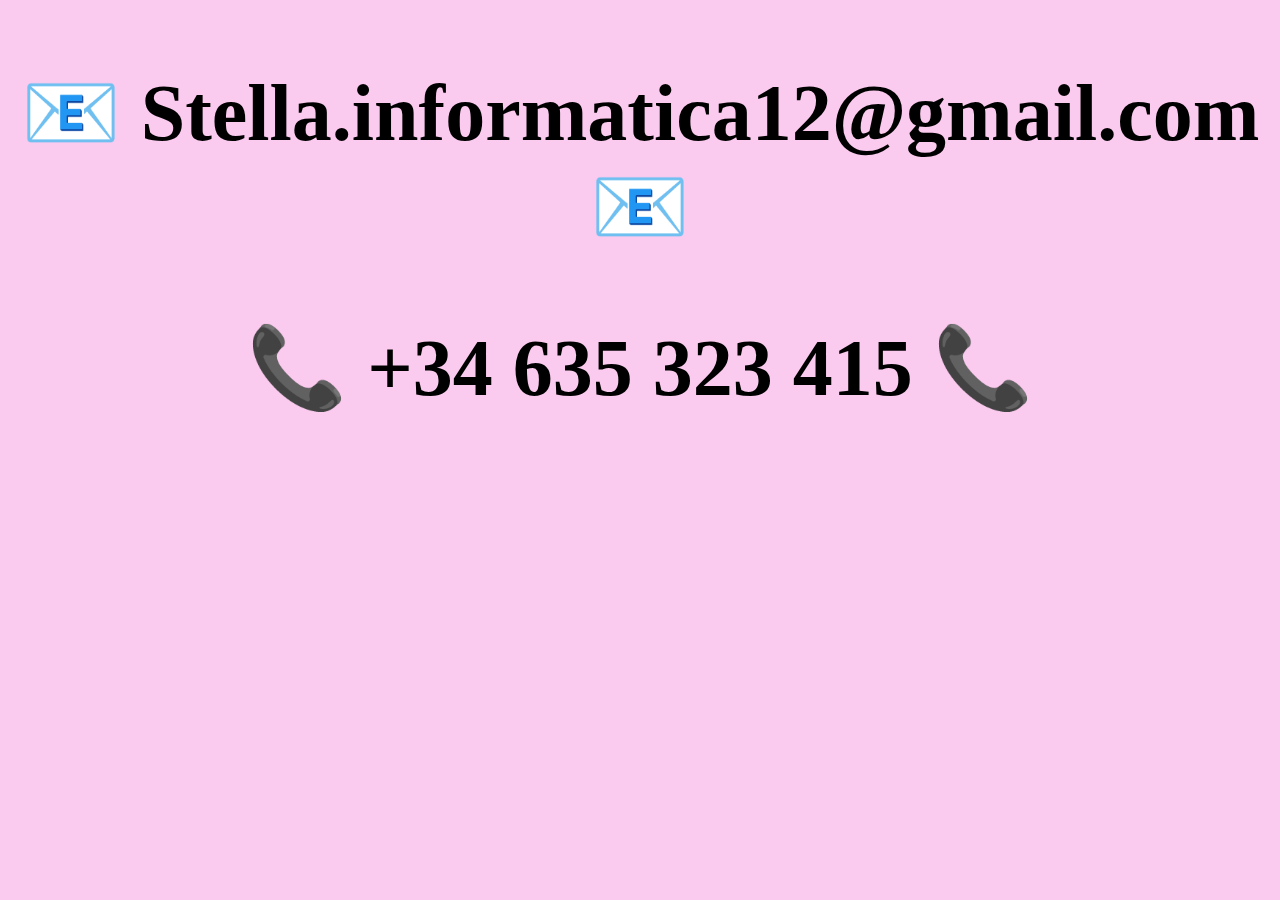
==== Contact.html @ 7824385a "Add files via upload" ====
<!DOCTYPE html>
<html lang="en">
<head>
    <meta charset="UTF-8">
    <meta http-equiv="X-UA-Compatible" content="IE=edge">
    <meta name="viewport" content="width=device-width, initial-scale=1.0">
    <title>Contact me</title>
    <link rel="stylesheet" href="styles1.css">
</head>
<body>
    <h2>
        <a class = " email" href="mailto: Stella.informatica12@gmail.com"> 📧 Stella.informatica12@gmail.com 📧 </a>
    </h2>
    <h2>
        📞 +34 635 323 415 📞
    </h2>
</body>
</html>
---- styles1.css ----
body{
    background-color: #fbcaef;
    text-align: center;
}

h1{
    color: #66BFBF;
    font-family: 'Sacramento', cursive;
    font-size: 7rem;
}

h2{
    color: black;
    font-family: 'Itim', cursive;
    font-size: 5rem;
    
}

img{
    border: solid red; 
    margin-left: 30px;
}

p{
    font-family: 'Itim', cursive;
    font-size: 3rem;
    color: #ff4c68;
}



.btn {
    background: #11cdd4;
    background-image: -webkit-linear-gradient(top, #11cdd4, #11999e);
    background-image: -moz-linear-gradient(top, #11cdd4, #11999e);
    background-image: -ms-linear-gradient(top, #11cdd4, #11999e);
    background-image: -o-linear-gradient(top, #11cdd4, #11999e);
    background-image: linear-gradient(to bottom, #11cdd4, #11999e);
    -webkit-border-radius: 8;
    -moz-border-radius: 8;
    border-radius: 8px;
    font-family: 'Montserrat', sans-serif;
    color: #ffffff;
    font-size: 15px;
    padding: 7px 20px 7px 20px;
    text-decoration: none;
  }

  .email{
      color: black;
      text-decoration: none;
      
  }

  .MeStella{
      background-color: skyblue;
      padding-top: 100px;
      padding-bottom: 100px;
  }
  .ABOUT{
      padding-bottom: 100px;
  }

  .TOTO{
  background-color: yellow;
  padding-top: 100px;
  padding-bottom: 100px;
  font-family: 'Itim', cursive;
  color: cyan;
  font-size: 3rem;
}

video{
    border: solid rgb(255, 92, 255);
}

.end{
    background-color: rgb(255, 92, 255);
    font-family: 'Itim', cursive;
    font-size: 3rem;
    padding-top: 200px;
    padding-bottom: 200px;
}
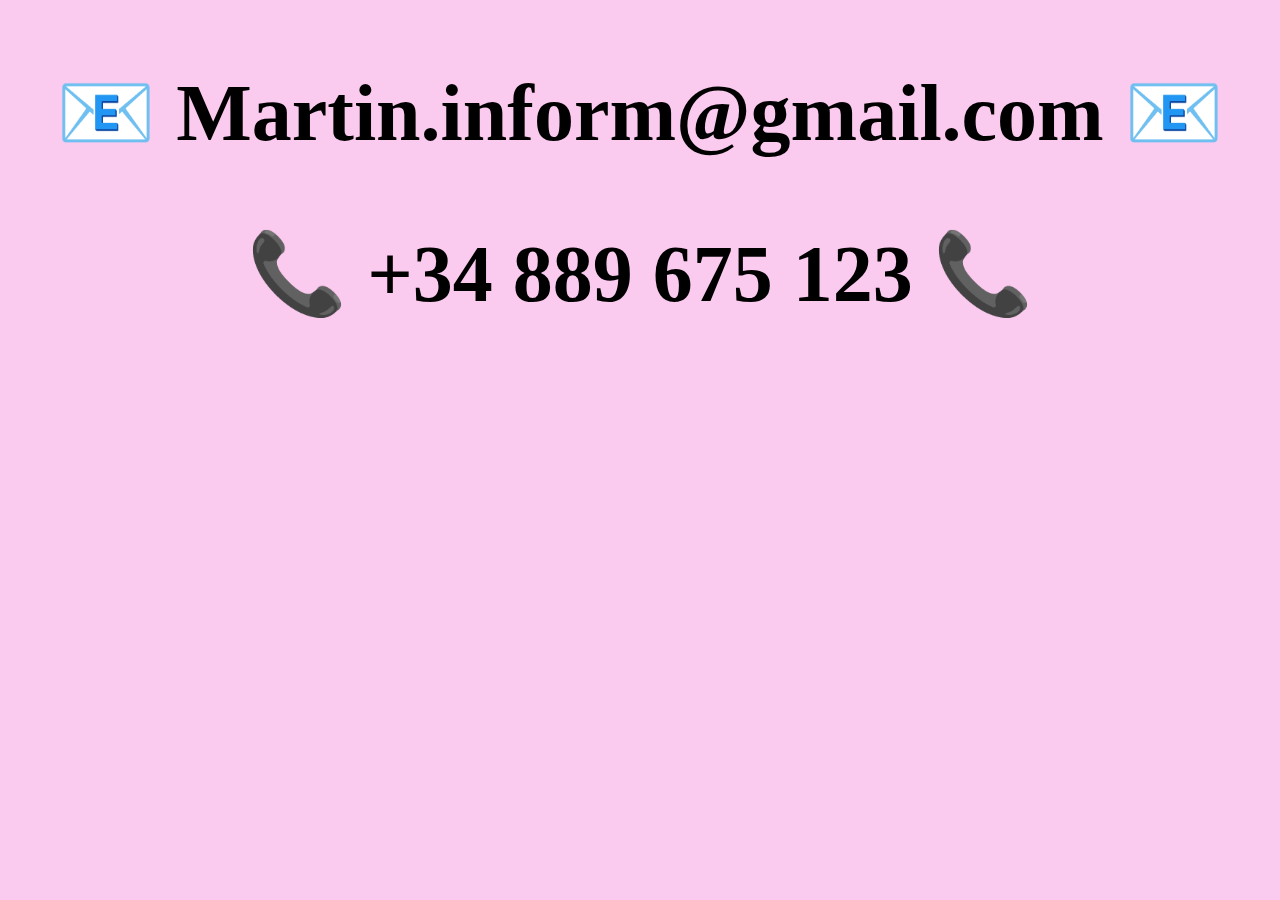
==== commit e674938d: "Update Contact.html" ====
--- a/Contact.html
+++ b/Contact.html
@@ -9,10 +9,10 @@
 </head>
 <body>
     <h2>
-        <a class = " email" href="mailto: Stella.informatica12@gmail.com"> 📧 Stella.informatica12@gmail.com 📧 </a>
+        <a class = " email" href="mailto: Martin.inform@gmail.com"> 📧 Martin.inform@gmail.com 📧 </a>
     </h2>
     <h2>
-        📞 +34 635 323 415 📞
+        📞 +34 889 675 123 📞
     </h2>
 </body>
-</html>+</html>
